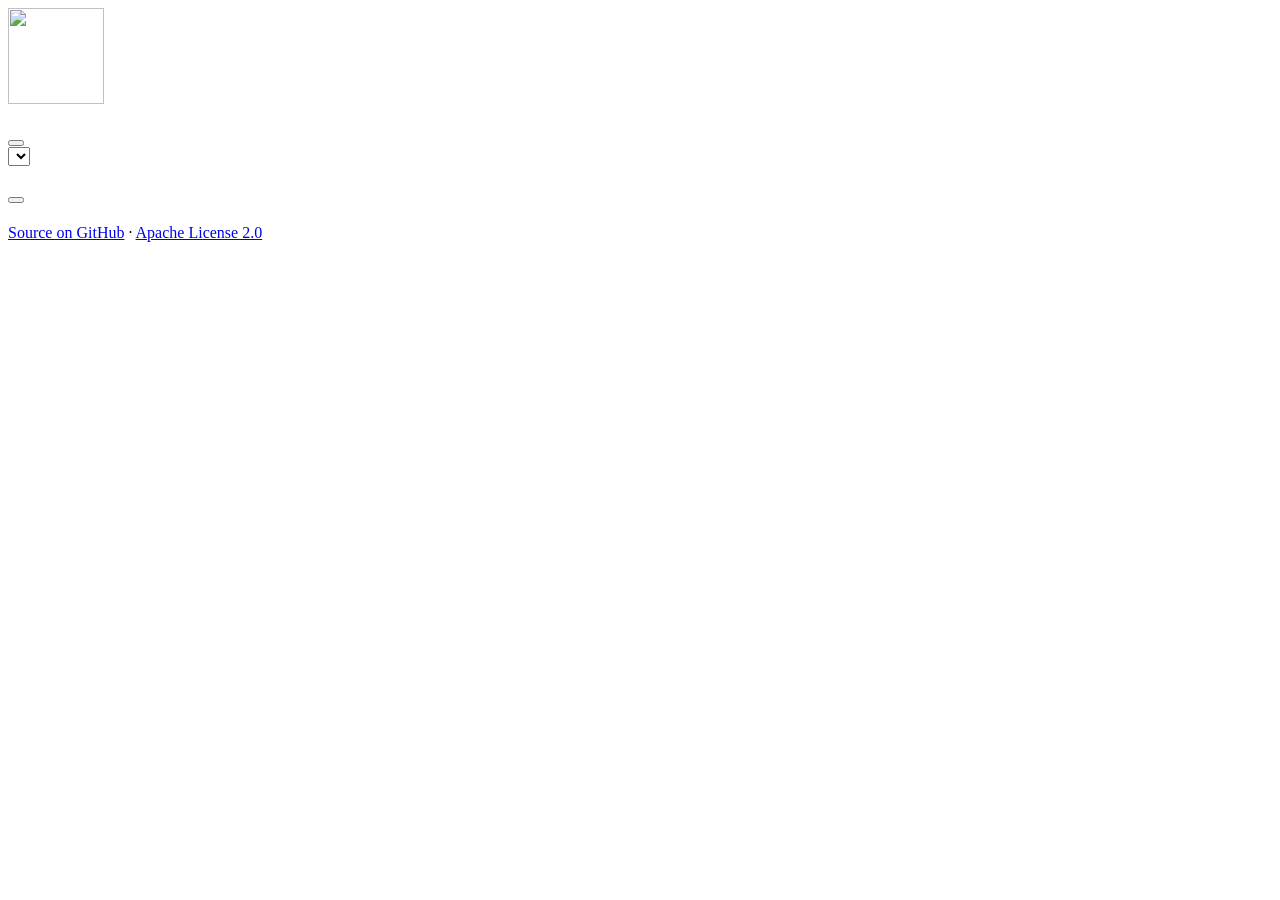
==== web/login.html @ f340f96b "Localize link previews and default UI language by hostname Linking to the app produced no preview ca" ====
<!doctype html>
<html lang="en">
<head>
<meta charset="utf-8" />
<meta name="viewport" content="width=device-width, initial-scale=1, viewport-fit=cover" />
<title>Chores</title>
<!-- Link-preview metadata for Facebook, Slack, iMessage et al. Filled in
     per request by Pages.Render in web/og.go, because what a crawler should
     read depends on which hostname it asked for: the tags are localized by
     host (see the og-locale-hosts setting) and their absolute URLs are built
     from the request's own origin, so no deployment's hostnames appear in
     this repo. Crawlers are served login.html — an unauthenticated "/" never
     reaches the app shell, see Gate in internal/auth — and they don't run
     JavaScript, so anything they should read has to be literal HTML: the
     visible copy below is filled in by i18n.js at runtime and is empty as
     far as a scraper is concerned. -->
<!-- og:meta -->
<link rel="stylesheet" href="/app.css" />
<meta name="theme-color" content="#f2f3f7" id="theme-color-meta" />
<script>
  // Applies a stored theme choice (Settings > Theme) before first paint —
  // a copy of the same script in index.html's <head>; see the comment
  // there for why it's duplicated rather than shared. Keep both in step.
  (function () {
    var theme = localStorage.getItem("chores.theme");
    if (theme) document.documentElement.setAttribute("data-theme", theme);
    var meta = document.getElementById("theme-color-meta");
    if (meta) meta.setAttribute("content", getComputedStyle(document.documentElement).getPropertyValue("--bg").trim());
  })();
</script>
<link rel="preconnect" href="https://fonts.googleapis.com" />
<link rel="preconnect" href="https://fonts.gstatic.com" crossorigin />
<link rel="stylesheet" href="https://fonts.googleapis.com/css2?family=Material+Symbols+Outlined:opsz,wght,FILL,GRAD@20..48,100..700,0..1,0&display=block" />
<script>
  // Keeps icon glyphs hidden until we know whether the font is actually
  // usable, then either reveals them or falls back to icons-unavailable —
  // never to the raw ligature name ("edit_note"). This has to be inline and
  // in <head> to beat the first paint, so it's a copy of the same script in
  // index.html rather than a shared file; see the fuller comment there, and
  // the icons-loading / icons-unavailable rules in app.css.
  document.documentElement.classList.add("icons-loading");
  (function () {
    var root = document.documentElement;
    var FONT = '24px "Material Symbols Outlined"';

    // With the font, "settings" is a single ~24px glyph; without it the word
    // runs 60px+. Under 2em means the ligature actually substituted.
    function ligaturesRender() {
      var probe = document.createElement("span");
      probe.textContent = "settings";
      // Inline styles rather than the .material-symbols-outlined class, so
      // this measures the font itself and not whether app.css has landed.
      probe.style.cssText =
        "position:absolute;top:0;left:-9999px;visibility:hidden;white-space:nowrap;" +
        "font-family:'Material Symbols Outlined';font-size:24px;line-height:1;";
      document.body.appendChild(probe);
      var width = probe.getBoundingClientRect().width;
      document.body.removeChild(probe);
      return width > 0 && width < 48;
    }

    // Called from several places and deliberately idempotent, so a font that
    // turns up late still upgrades the page out of the fallback.
    function settle() {
      if (!document.body) {
        document.addEventListener("DOMContentLoaded", settle);
        return;
      }
      // Put the fallback class on before taking icons-loading off, or the
      // raw names paint for a frame in between.
      root.classList.toggle("icons-unavailable", !ligaturesRender());
      root.classList.remove("icons-loading");
    }

    if (window.FontFace && document.fonts) {
      document.fonts.load(FONT).then(settle, settle);
      document.fonts.ready.then(settle, settle);
      // Backstop: neither promise is guaranteed to settle on every browser.
      setTimeout(settle, 3000);
    } else {
      settle();
    }
  })();
</script>
<link rel="manifest" href="/manifest.webmanifest" />
<link rel="icon" href="/icons/icon-192.png" />
<link rel="apple-touch-icon" href="/icons/apple-touch-icon.png" />
<meta name="color-scheme" content="light dark" />
<meta name="mobile-web-app-capable" content="yes" />
<meta name="apple-mobile-web-app-capable" content="yes" />
<meta name="apple-mobile-web-app-status-bar-style" content="default" />
<meta name="apple-mobile-web-app-title" content="Chores" />
</head>
<body>
<div id="app">
  <main class="content no-tabbar welcome">
    <!-- The hero is deliberately the whole first screen and nothing else:
         someone who already uses the app should never have to read past it,
         or scroll, to find the same Log in button that has always been here.
         Everything explaining the app lives below the fold. -->
    <header class="welcome-hero">
      <img src="/icons/logo.png" alt="" width="96" height="96" class="logo" />
      <h1 id="app-title"></h1>
      <p id="login-tagline"></p>
      <button class="block" id="login-btn" onclick="location.href='/auth/login'"></button>
      <a id="dashboard-link" class="welcome-dashboard-link" href="/dashboard"></a>
      <div class="welcome-lang">
        <select id="lang-switcher" style="width:auto;"></select>
      </div>
    </header>

    <section class="welcome-section">
      <h2 id="how-heading"></h2>
      <ol class="steps" id="steps"></ol>
    </section>

    <section class="welcome-section">
      <div class="shots" id="shots"></div>
    </section>

    <section class="welcome-section">
      <div class="card">
        <h2 id="extras-heading"></h2>
        <p id="extras-body" style="margin:0;"></p>
      </div>
    </section>

    <section class="welcome-section welcome-cta">
      <h2 id="cta-heading"></h2>
      <button class="block" id="login-btn-2" onclick="location.href='/auth/login'"></button>
    </section>

    <footer class="welcome-footer">
      <h2 id="about-heading"></h2>
      <p>
        <a id="source-link" href="https://github.com/gunnaringe/chores" rel="noopener">Source on GitHub</a>
        ·
        <a id="license-link" href="https://github.com/gunnaringe/chores/blob/main/LICENSE" rel="noopener">Apache License 2.0</a>
      </p>
      <p id="hosting"></p>
      <h2 id="tech-stack-heading"></h2>
      <ul id="tech-stack"></ul>
      <p id="built-with"></p>
      <p id="disclaimer" class="disclaimer"></p>
    </footer>
  </main>
</div>
<script src="/i18n.js"></script>
<script>
  (function () {
    const text = (id, key) => {
      document.getElementById(id).textContent = t(key);
    };

    applyAppName();
    text("app-title", "app.name");
    text("login-tagline", "login.tagline");
    text("login-btn", "login.button");
    text("login-btn-2", "login.button");
    text("dashboard-link", "login.dashboardLink");
    text("how-heading", "login.howHeading");
    text("extras-heading", "login.extrasHeading");
    text("extras-body", "login.extrasBody");
    text("cta-heading", "login.ctaHeading");
    text("about-heading", "login.aboutHeading");
    text("source-link", "login.sourceLink");
    text("license-link", "login.licenseLink");
    text("hosting", "login.hosting");
    text("tech-stack-heading", "login.techStackHeading");
    text("built-with", "login.builtWith");
    text("disclaimer", "login.disclaimer");

    const techStack = document.getElementById("tech-stack");
    for (const key of ["login.techStack1", "login.techStack2", "login.techStack3", "login.techStack4", "login.techStack5", "login.techStack6"]) {
      const li = document.createElement("li");
      li.textContent = t(key);
      techStack.appendChild(li);
    }

    const STEPS = [
      { icon: "edit_note", title: "login.step1Title", body: "login.step1Body" },
      { icon: "check_circle", title: "login.step2Title", body: "login.step2Body" },
      { icon: "savings", title: "login.step3Title", body: "login.step3Body" },
    ];
    const steps = document.getElementById("steps");
    for (const step of STEPS) {
      const li = document.createElement("li");
      li.className = "step";

      const icon = document.createElement("span");
      icon.className = "step-icon material-symbols-outlined";
      icon.textContent = step.icon;

      const body = document.createElement("div");
      const h3 = document.createElement("h3");
      h3.textContent = t(step.title);
      const p = document.createElement("p");
      p.textContent = t(step.body);
      p.style.margin = "0";
      body.append(h3, p);

      li.append(icon, body);
      steps.appendChild(li);
    }

    // Screenshots exist per language, since every word in them is UI text.
    // Only English and Norwegian Bokmål have a dedicated set today — any
    // other language falls back to English via the onerror handler below
    // rather than needing every language covered before it can ship.
    const SHOTS = [
      { file: "today", caption: "login.shotToday" },
      { file: "tasks", caption: "login.shotTasks" },
      { file: "balance", caption: "login.shotBalance" },
    ];
    const lang = getLang();
    const shots = document.getElementById("shots");
    for (const shot of SHOTS) {
      const figure = document.createElement("figure");
      figure.className = "shot";

      const img = document.createElement("img");
      img.src = `/screenshots/${shot.file}-${lang}.webp`;
      img.alt = t(shot.caption);
      img.loading = "lazy";
      img.decoding = "async";
      img.width = 390;
      img.height = 720;
      img.onerror = () => {
        img.onerror = null;
        img.src = `/screenshots/${shot.file}-en.webp`;
      };

      const caption = document.createElement("figcaption");
      caption.textContent = t(shot.caption);

      figure.append(img, caption);
      shots.appendChild(figure);
    }

    const switcher = document.getElementById("lang-switcher");
    switcher.setAttribute("aria-label", t("lang.label"));
    switcher.innerHTML = window.LANGUAGES.map(
      (l) => `<option value="${l.code}"${l.code === getLang() ? " selected" : ""}>${l.label}</option>`
    ).join("");
    switcher.addEventListener("change", (e) => {
      setLang(e.target.value);
      location.reload();
    });

    if ("serviceWorker" in navigator) {
      window.addEventListener("load", () => navigator.serviceWorker.register("/sw.js"));
    }
  })();
</script>
</body>
</html>
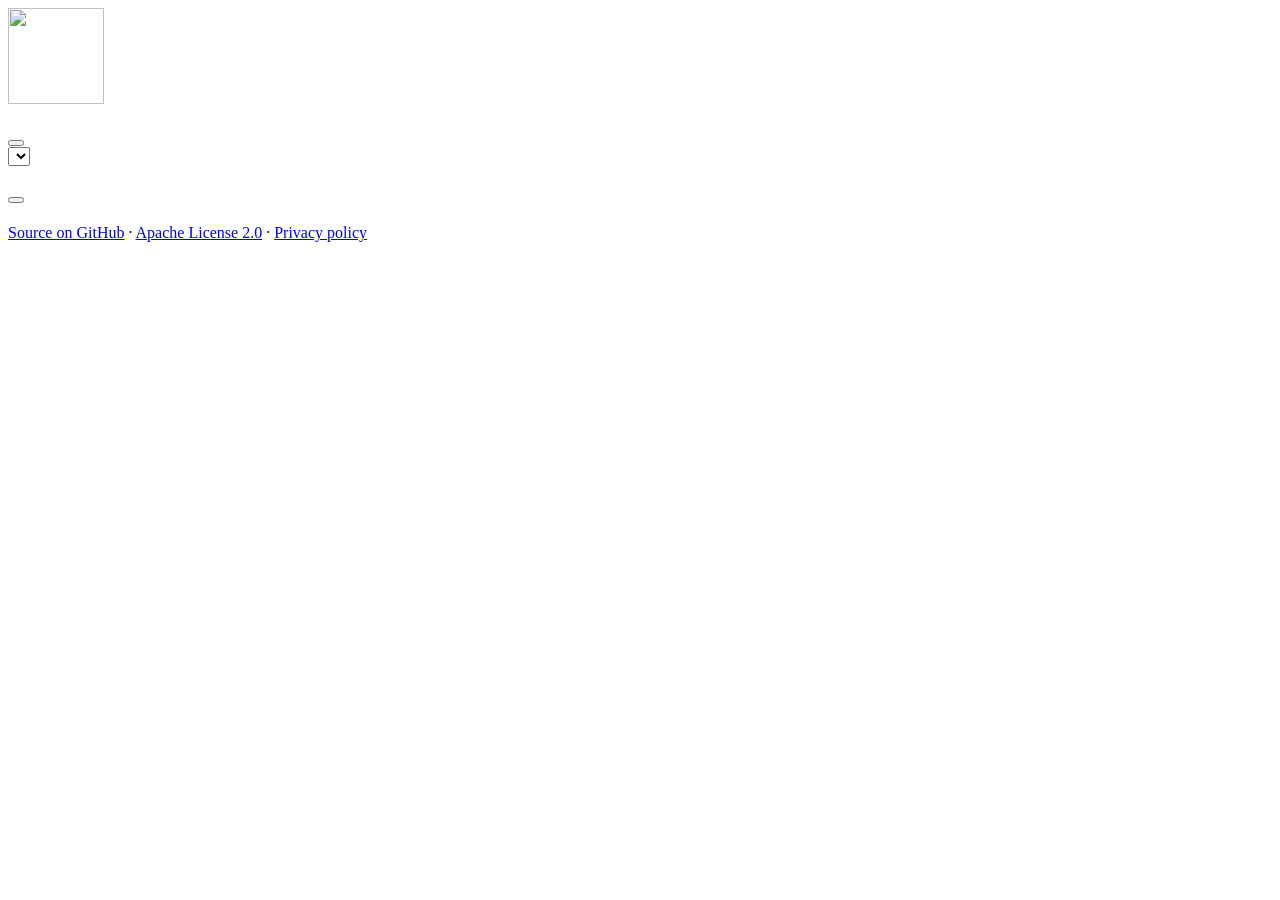
==== commit 811adbda: "Add a privacy policy page for the Google Play listing Bubblewrap-packaging the PWA for Google Play n" ====
--- a/web/login.html
+++ b/web/login.html
@@ -136,6 +136,8 @@
         <a id="source-link" href="https://github.com/gunnaringe/chores" rel="noopener">Source on GitHub</a>
         ·
         <a id="license-link" href="https://github.com/gunnaringe/chores/blob/main/LICENSE" rel="noopener">Apache License 2.0</a>
+        ·
+        <a id="privacy-link" href="/privacy.html">Privacy policy</a>
       </p>
       <p id="hosting"></p>
       <h2 id="tech-stack-heading"></h2>
@@ -165,6 +167,7 @@
     text("about-heading", "login.aboutHeading");
     text("source-link", "login.sourceLink");
     text("license-link", "login.licenseLink");
+    text("privacy-link", "login.privacyLink");
     text("hosting", "login.hosting");
     text("tech-stack-heading", "login.techStackHeading");
     text("built-with", "login.builtWith");
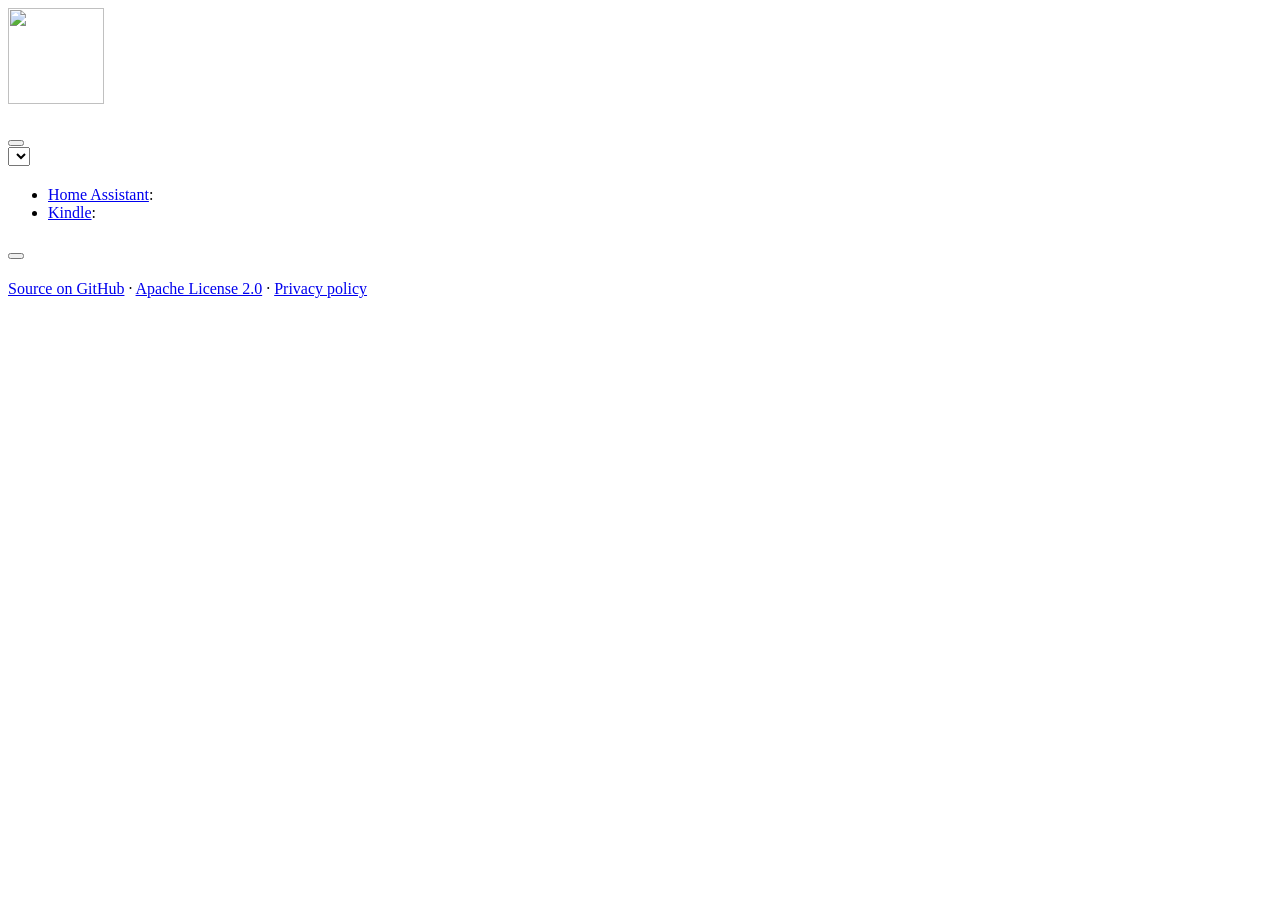
==== commit 21af04bc: "Link the Home Assistant integration and Kindle display from the welcome page Adds a "Works with" car" ====
--- a/web/login.html
+++ b/web/login.html
@@ -125,6 +125,16 @@
       </div>
     </section>
 
+    <section class="welcome-section">
+      <div class="card">
+        <h2 id="integrations-heading"></h2>
+        <ul class="welcome-integrations">
+          <li><a id="ha-link" href="https://github.com/gunnaringe/chores-homeassistant" rel="noopener">Home Assistant</a>: <span id="ha-body"></span></li>
+          <li><a id="kindle-link" href="https://github.com/gunnaringe/chores-kindle" rel="noopener">Kindle</a>: <span id="kindle-body"></span></li>
+        </ul>
+      </div>
+    </section>
+
     <section class="welcome-section welcome-cta">
       <h2 id="cta-heading"></h2>
       <button class="block" id="login-btn-2" onclick="location.href='/auth/login'"></button>
@@ -163,6 +173,10 @@
     text("how-heading", "login.howHeading");
     text("extras-heading", "login.extrasHeading");
     text("extras-body", "login.extrasBody");
+    text("integrations-heading", "login.integrationsHeading");
+    text("ha-body", "login.integrationHaBody");
+    text("kindle-link", "login.integrationKindleLink");
+    text("kindle-body", "login.integrationKindleBody");
     text("cta-heading", "login.ctaHeading");
     text("about-heading", "login.aboutHeading");
     text("source-link", "login.sourceLink");
